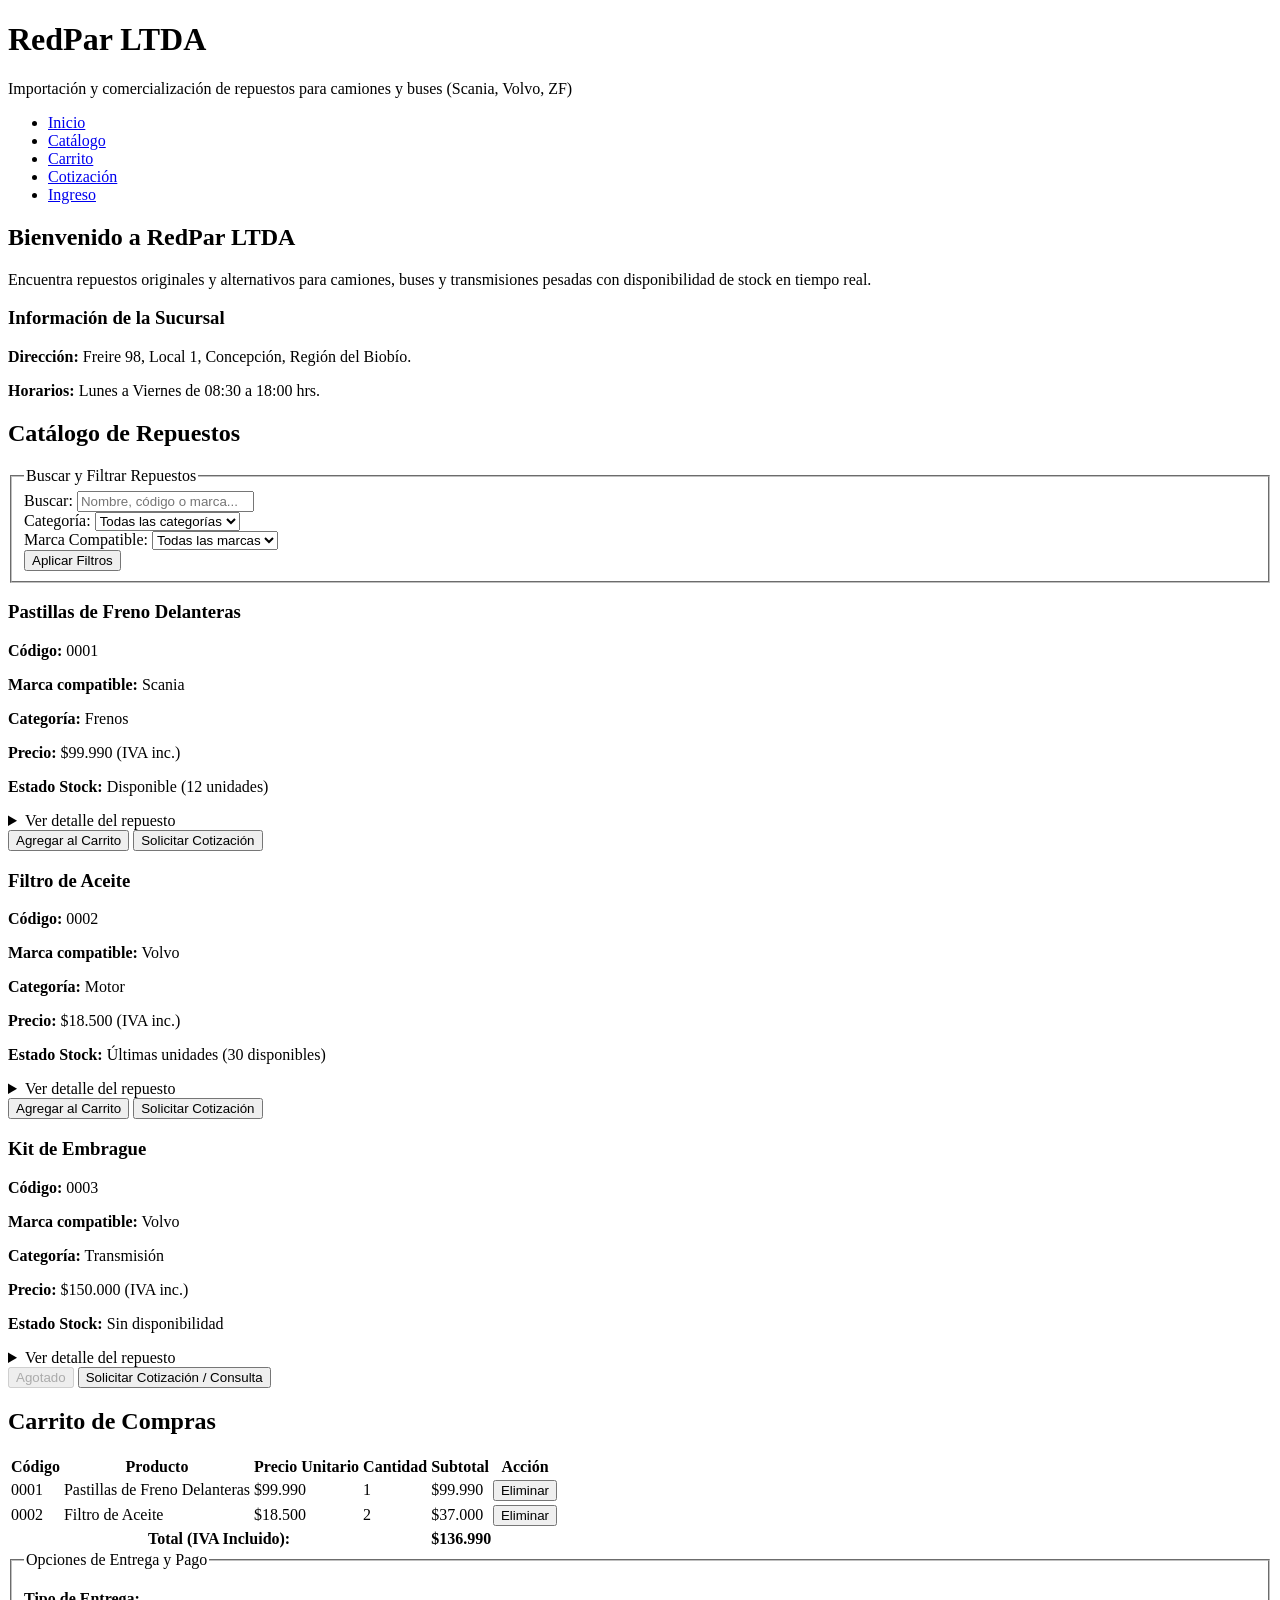
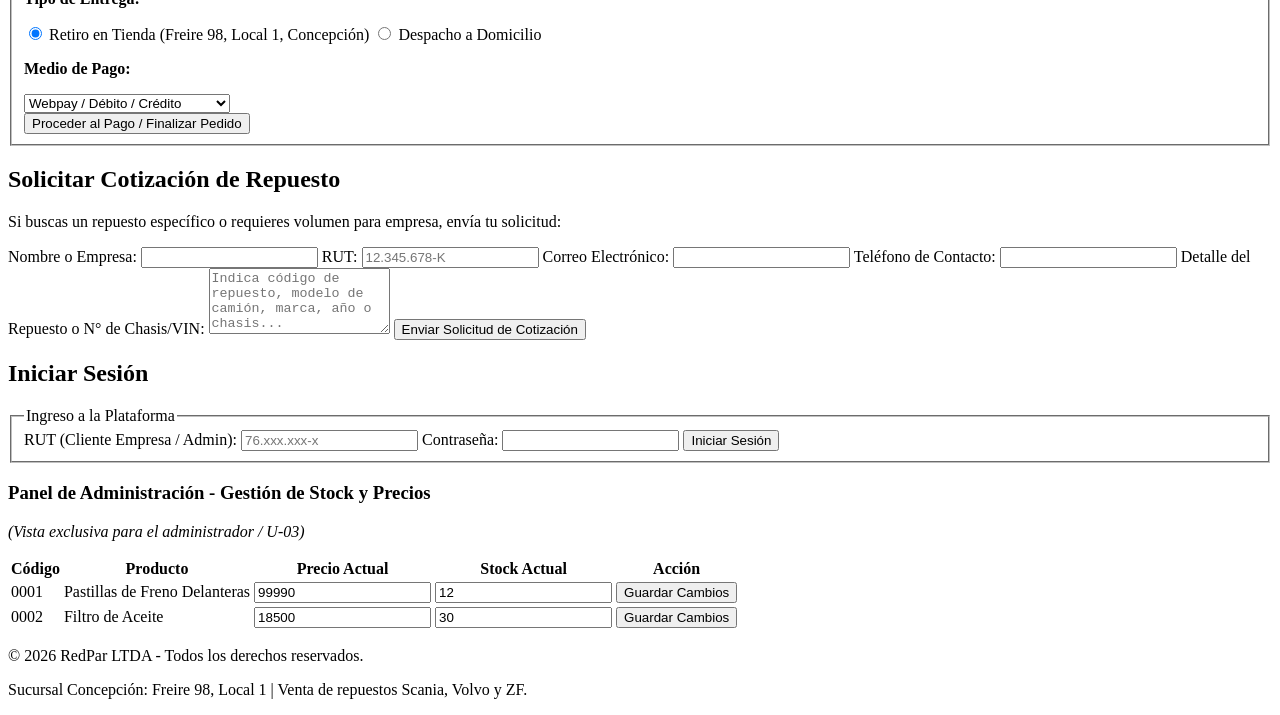
==== index.HTML @ 3121c03a "Add files via upload" ====
<!DOCTYPE html>
<html lang="es">
<head>
    <meta charset="UTF-8">
    <meta name="viewport" content="width=device-width, initial-scale=1.0">
    <title>RedPar LTDA - Importación de Repuestos</title>
    <link rel="stylesheet" href="styles.css">
</head>
<body>

    <!-- Encabezado y Navegación Principal (RF-01) -->
    <header>
        <div>
            <h1>RedPar LTDA</h1>
            <p>Importación y comercialización de repuestos para camiones y buses (Scania, Volvo, ZF)</p>
        </div>
        <nav>
            <ul>
                <li><a href="#inicio">Inicio</a></li>
                <li><a href="#catalogo">Catálogo</a></li>
                <li><a href="#carrito">Carrito</a></li>
                <li><a href="#cotizacion">Cotización</a></li>
                <li><a href="#ingreso">Ingreso</a></li>
            </ul>
        </nav>
    </header>

    <main>
        <!-- Sección 1: Inicio -->
        <section id="inicio">
            <h2>Bienvenido a RedPar LTDA</h2>
            <p>Encuentra repuestos originales y alternativos para camiones, buses y transmisiones pesadas con disponibilidad de stock en tiempo real.</p>
            <article class="info-sucursal">
                <h3>Información de la Sucursal</h3>
                <p><strong>Dirección:</strong> Freire 98, Local 1, Concepción, Región del Biobío.</p>
                <p><strong>Horarios:</strong> Lunes a Viernes de 08:30 a 18:00 hrs.</p>
            </article>
        </section>

        <!-- Sección 2: Catálogo y Búsqueda (RF-02, RF-03, RF-04, RF-10) -->
        <section id="catalogo">
            <h2>Catálogo de Repuestos</h2>

            <!-- Filtros de búsqueda -->
            <form class="form-filtros">
                <fieldset>
                    <legend>Buscar y Filtrar Repuestos</legend>
                    <div class="fila-filtros">
                        <div>
                            <label for="buscar">Buscar:</label>
                            <input type="text" id="buscar" name="buscar" placeholder="Nombre, código o marca...">
                        </div>
                        
                        <div>
                            <label for="categoria">Categoría:</label>
                            <select id="categoria" name="categoria">
                                <option value="">Todas las categorías</option>
                                <option value="frenos">Sistema de Frenos</option>
                                <option value="motor">Motor</option>
                                <option value="transmision">Transmisión</option>
                            </select>
                        </div>

                        <div>
                            <label for="marca">Marca Compatible:</label>
                            <select id="marca" name="marca">
                                <option value="">Todas las marcas</option>
                                <option value="scania">Scania</option>
                                <option value="volvo">Volvo</option>
                                <option value="iveco">Iveco</option>
                                <option value="zf">ZF</option>
                            </select>
                        </div>

                        <button type="submit">Aplicar Filtros</button>
                    </div>
                </fieldset>
            </form>

            <!-- Lista de productos en cuadrícula -->
            <div class="grid-productos">
                <article class="tarjeta-producto">
                    <h3>Pastillas de Freno Delanteras</h3>
                    <p><strong>Código:</strong> 0001</p>
                    <p><strong>Marca compatible:</strong> Scania</p>
                    <p><strong>Categoría:</strong> Frenos</p>
                    <p><strong>Precio:</strong> $99.990 (IVA inc.)</p>
                    <p><strong>Estado Stock:</strong> <span class="stock-ok">Disponible (12 unidades)</span></p>
                    
                    <details>
                        <summary>Ver detalle del repuesto</summary>
                        <p>Especificaciones técnicas completas, origen del repuesto, compatibilidad de años y modelos de camiones Scania serie P/G/R.</p>
                    </details>
                    
                    <div class="acciones-tarjeta">
                        <button type="button">Agregar al Carrito</button>
                        <button type="button" class="btn-secundario">Solicitar Cotización</button>
                    </div>
                </article>

                <article class="tarjeta-producto">
                    <h3>Filtro de Aceite</h3>
                    <p><strong>Código:</strong> 0002</p>
                    <p><strong>Marca compatible:</strong> Volvo</p>
                    <p><strong>Categoría:</strong> Motor</p>
                    <p><strong>Precio:</strong> $18.500 (IVA inc.)</p>
                    <p><strong>Estado Stock:</strong> <span class="stock-bajo">Últimas unidades (30 disponibles)</span></p>
                    
                    <details>
                        <summary>Ver detalle del repuesto</summary>
                        <p>Filtro blindado de alta eficiencia para motores Volvo FH/FM.</p>
                    </details>

                    <div class="acciones-tarjeta">
                        <button type="button">Agregar al Carrito</button>
                        <button type="button" class="btn-secundario">Solicitar Cotización</button>
                    </div>
                </article>

                <article class="tarjeta-producto">
                    <h3>Kit de Embrague</h3>
                    <p><strong>Código:</strong> 0003</p>
                    <p><strong>Marca compatible:</strong> Volvo</p>
                    <p><strong>Categoría:</strong> Transmisión</p>
                    <p><strong>Precio:</strong> $150.000 (IVA inc.)</p>
                    <p><strong>Estado Stock:</strong> <span class="stock-agotado">Sin disponibilidad</span></p>

                    <details>
                        <summary>Ver detalle del repuesto</summary>
                        <p>Kit completo de prensa y disco de embrague para transmisiones pesadas.</p>
                    </details>

                    <div class="acciones-tarjeta">
                        <button type="button" disabled>Agotado</button>
                        <button type="button" class="btn-secundario">Solicitar Cotización / Consulta</button>
                    </div>
                </article>
            </div>
        </section>

        <!-- Sección 3: Carrito de Compras (RF-05, RF-07) -->
        <section id="carrito">
            <h2>Carrito de Compras</h2>
            
            <div class="tabla-responsive">
                <table>
                    <thead>
                        <tr>
                            <th>Código</th>
                            <th>Producto</th>
                            <th>Precio Unitario</th>
                            <th>Cantidad</th>
                            <th>Subtotal</th>
                            <th>Acción</th>
                        </tr>
                    </thead>
                    <tbody>
                        <tr>
                            <td>0001</td>
                            <td>Pastillas de Freno Delanteras</td>
                            <td>$99.990</td>
                            <td>1</td>
                            <td>$99.990</td>
                            <td><button type="button">Eliminar</button></td>
                        </tr>
                        <tr>
                            <td>0002</td>
                            <td>Filtro de Aceite</td>
                            <td>$18.500</td>
                            <td>2</td>
                            <td>$37.000</td>
                            <td><button type="button">Eliminar</button></td>
                        </tr>
                    </tbody>
                    <tfoot>
                        <tr>
                            <th colspan="4">Total (IVA Incluido):</th>
                            <td colspan="2"><strong>$136.990</strong></td>
                        </tr>
                    </tfoot>
                </table>
            </div>

            <!-- Sistema de pago y entrega -->
            <form class="form-checkout">
                <fieldset>
                    <legend>Opciones de Entrega y Pago</legend>
                    
                    <p><strong>Tipo de Entrega:</strong></p>
                    <label class="opcion-radio">
                        <input type="radio" name="entrega" value="retiro" checked>
                        Retiro en Tienda (Freire 98, Local 1, Concepción)
                    </label>
                    <label class="opcion-radio">
                        <input type="radio" name="entrega" value="despacho">
                        Despacho a Domicilio
                    </label>

                    <p><strong>Medio de Pago:</strong></p>
                    <select name="medio_pago" id="medio_pago">
                        <option value="webpay">Webpay / Débito / Crédito</option>
                        <option value="transferencia">Transferencia Bancaria Directa</option>
                    </select>

                    <div class="bloque-boton">
                        <button type="submit">Proceder al Pago / Finalizar Pedido</button>
                    </div>
                </fieldset>
            </form>
        </section>

        <!-- Sección 4: Solicitud de Cotización (RF-06) -->
        <section id="cotizacion">
            <h2>Solicitar Cotización de Repuesto</h2>
            <p>Si buscas un repuesto específico o requieres volumen para empresa, envía tu solicitud:</p>
            
            <form class="form-vertical">
                <label for="nombre_cotiz">Nombre o Empresa:</label>
                <input type="text" id="nombre_cotiz" name="nombre_cotiz" required>

                <label for="rut_cotiz">RUT:</label>
                <input type="text" id="rut_cotiz" name="rut_cotiz" placeholder="12.345.678-K" required>

                <label for="email_cotiz">Correo Electrónico:</label>
                <input type="email" id="email_cotiz" name="email_cotiz" required>

                <label for="telefono_cotiz">Teléfono de Contacto:</label>
                <input type="tel" id="telefono_cotiz" name="telefono_cotiz" required>

                <label for="detalle_repuesto">Detalle del Repuesto o N° de Chasis/VIN:</label>
                <textarea id="detalle_repuesto" name="detalle_repuesto" rows="4" placeholder="Indica código de repuesto, modelo de camión, marca, año o chasis..." required></textarea>

                <button type="submit">Enviar Solicitud de Cotización</button>
            </form>
        </section>

        <!-- Sección 5: Ingreso (Clientes Empresas y Administrador) (RF-08, RF-09) -->
        <section id="ingreso">
            <h2>Iniciar Sesión</h2>

            <!-- Formulario de Acceso -->
            <form class="form-vertical">
                <fieldset>
                    <legend>Ingreso a la Plataforma</legend>
                    <label for="usuario_rut">RUT (Cliente Empresa / Admin):</label>
                    <input type="text" id="usuario_rut" name="usuario_rut" placeholder="76.xxx.xxx-x" required>

                    <label for="password">Contraseña:</label>
                    <input type="password" id="password" name="password" required>

                    <button type="submit">Iniciar Sesión</button>
                </fieldset>
            </form>

            <!-- Vista simulada del Panel de Administración (RF-09) -->
            <article class="panel-admin">
                <h3>Panel de Administración - Gestión de Stock y Precios</h3>
                <p><em>(Vista exclusiva para el administrador / U-03)</em></p>
                
                <div class="tabla-responsive">
                    <table>
                        <thead>
                            <tr>
                                <th>Código</th>
                                <th>Producto</th>
                                <th>Precio Actual</th>
                                <th>Stock Actual</th>
                                <th>Acción</th>
                            </tr>
                        </thead>
                        <tbody>
                            <tr>
                                <td>0001</td>
                                <td>Pastillas de Freno Delanteras</td>
                                <td><input type="number" value="99990"></td>
                                <td><input type="number" value="12"></td>
                                <td><button type="button">Guardar Cambios</button></td>
                            </tr>
                            <tr>
                                <td>0002</td>
                                <td>Filtro de Aceite</td>
                                <td><input type="number" value="18500"></td>
                                <td><input type="number" value="30"></td>
                                <td><button type="button">Guardar Cambios</button></td>
                            </tr>
                        </tbody>
                    </table>
                </div>
            </article>
        </section>
    </main>

    <!-- Pie de página -->
    <footer>
        <p>&copy; 2026 RedPar LTDA - Todos los derechos reservados.</p>
        <p>Sucursal Concepción: Freire 98, Local 1 | Venta de repuestos Scania, Volvo y ZF.</p>
    </footer>

</body>
</html>
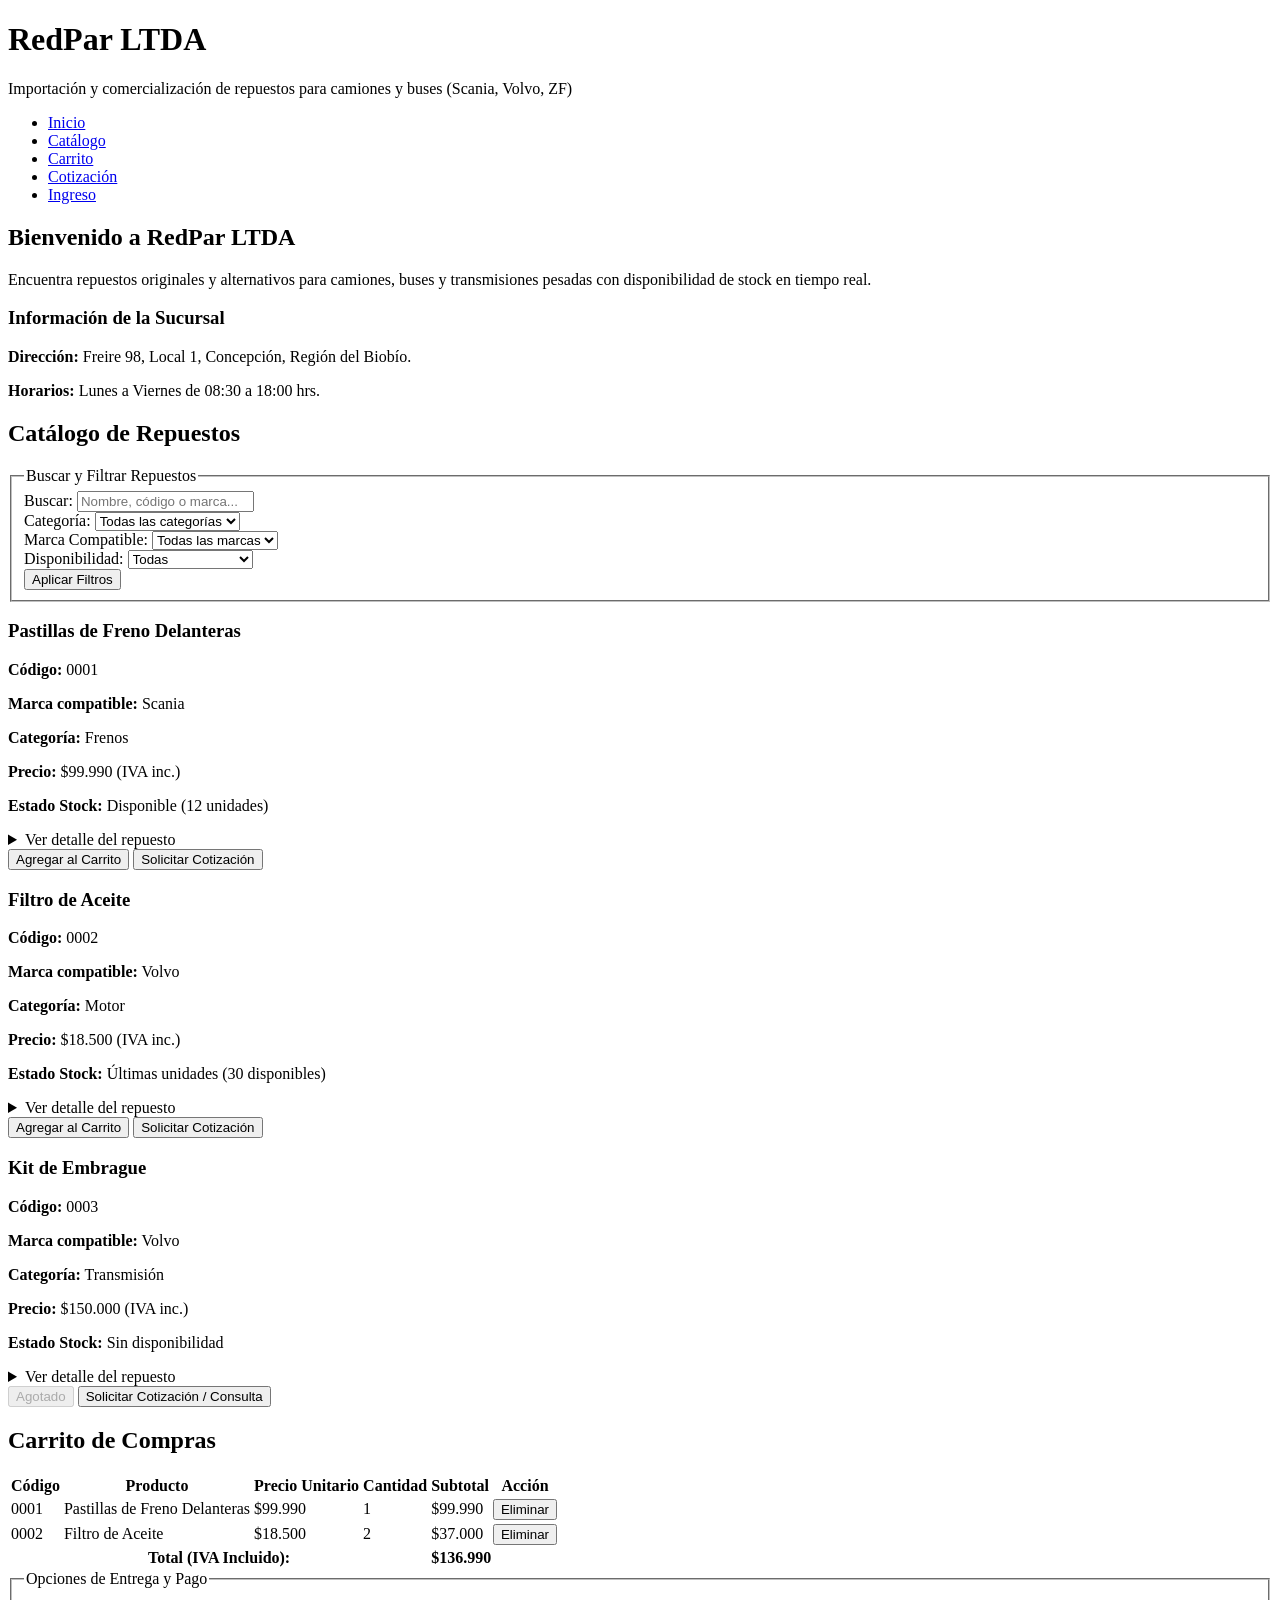
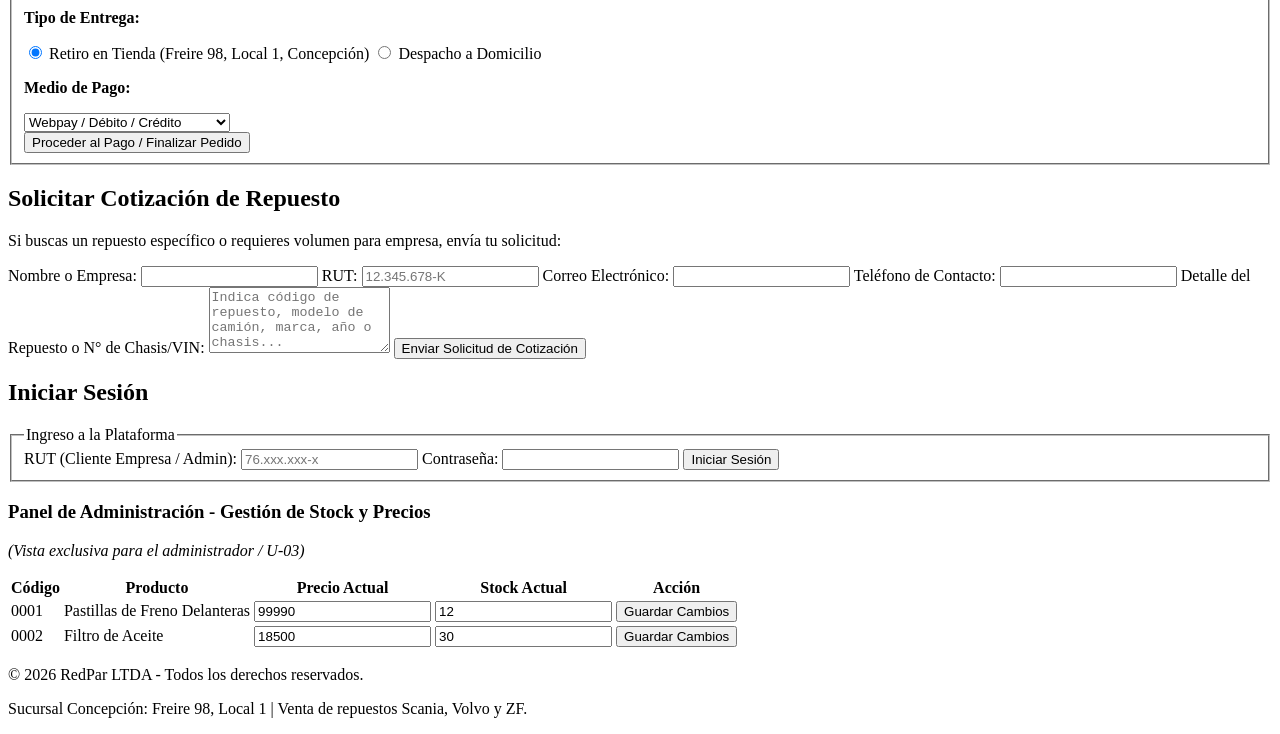
==== commit 64e40f40: "Update index.HTML Se esta corregiendo varios errores" ====
--- a/index.HTML
+++ b/index.HTML
@@ -71,7 +71,16 @@
                                 <option value="zf">ZF</option>
                             </select>
                         </div>
-
+                        
+                        <div>
+                            <label for="stock">Disponibilidad:</label>
+                            <select id="stock" name="stock">
+                                <option value="">Todas</option>
+                                <option value="disponible">Disponible</option>
+                                <option value="ultimas">Últimas unidades</option>
+                                <option value="agotado">Sin stock</option>
+                            </select>
+                        </div>
                         <button type="submit">Aplicar Filtros</button>
                     </div>
                 </fieldset>
@@ -295,6 +304,6 @@
         <p>&copy; 2026 RedPar LTDA - Todos los derechos reservados.</p>
         <p>Sucursal Concepción: Freire 98, Local 1 | Venta de repuestos Scania, Volvo y ZF.</p>
     </footer>
-
+    <script src="script.js"></script>
 </body>
-</html>+</html>
